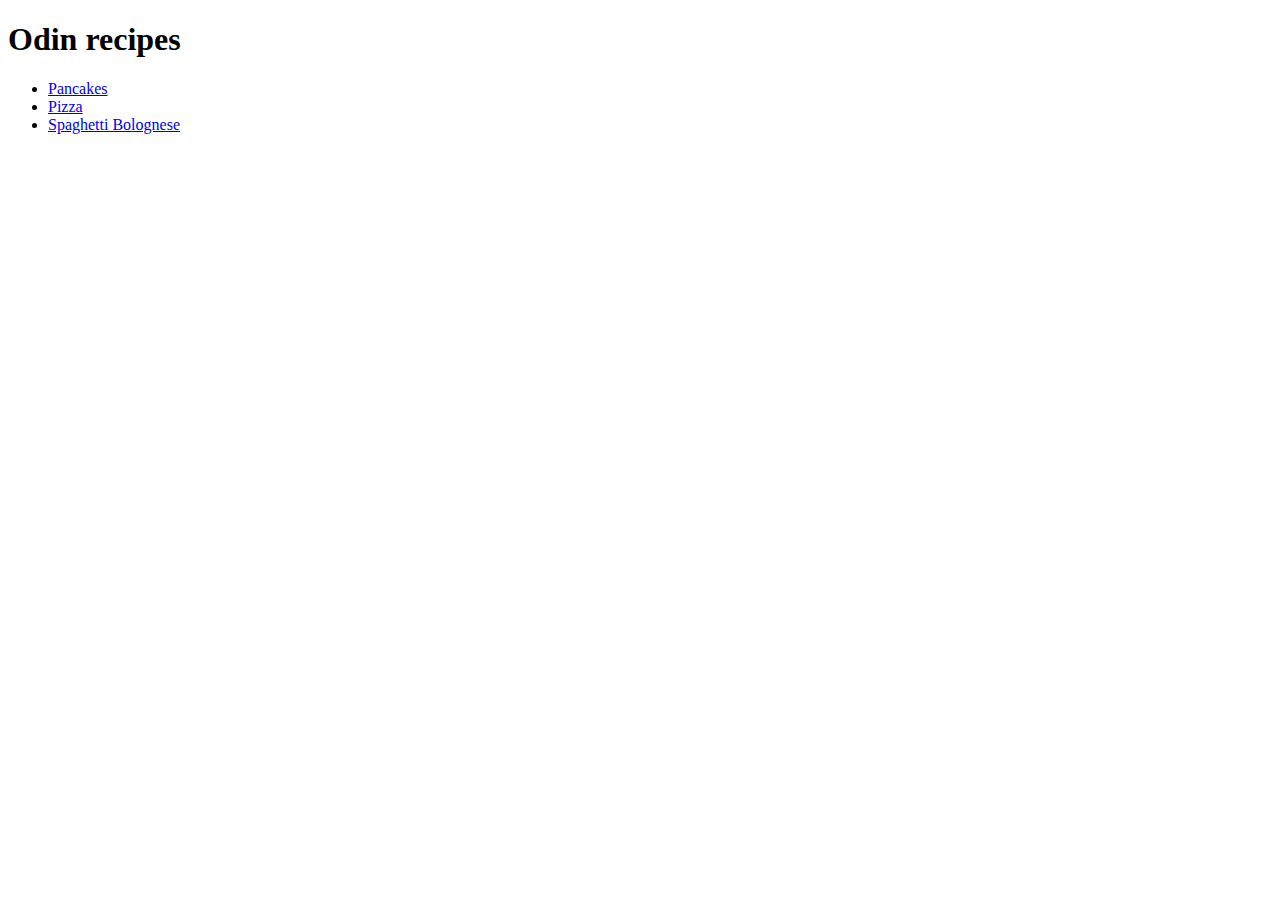
==== index.html @ 855a810f "Add files included in the project" ====
<!DOCTYPE html>
<html lang="en">
<head>
    <meta charset="UTF-8">
    <meta name="viewport" content="width=device-width, initial-scale=1.0">
    <title>Odin recipes</title>
</head>
<body>
    <h1>Odin recipes</h1>
    <ul>
       <li><a href="recipes/pancakes.html">Pancakes</a></li>
       <li><a href="recipes/pizza.html">Pizza</a></li>
       <li><a href="recipes/spaghetti-bolognese.html">Spaghetti Bolognese</a></li>
    </ul>
</body>
</html>
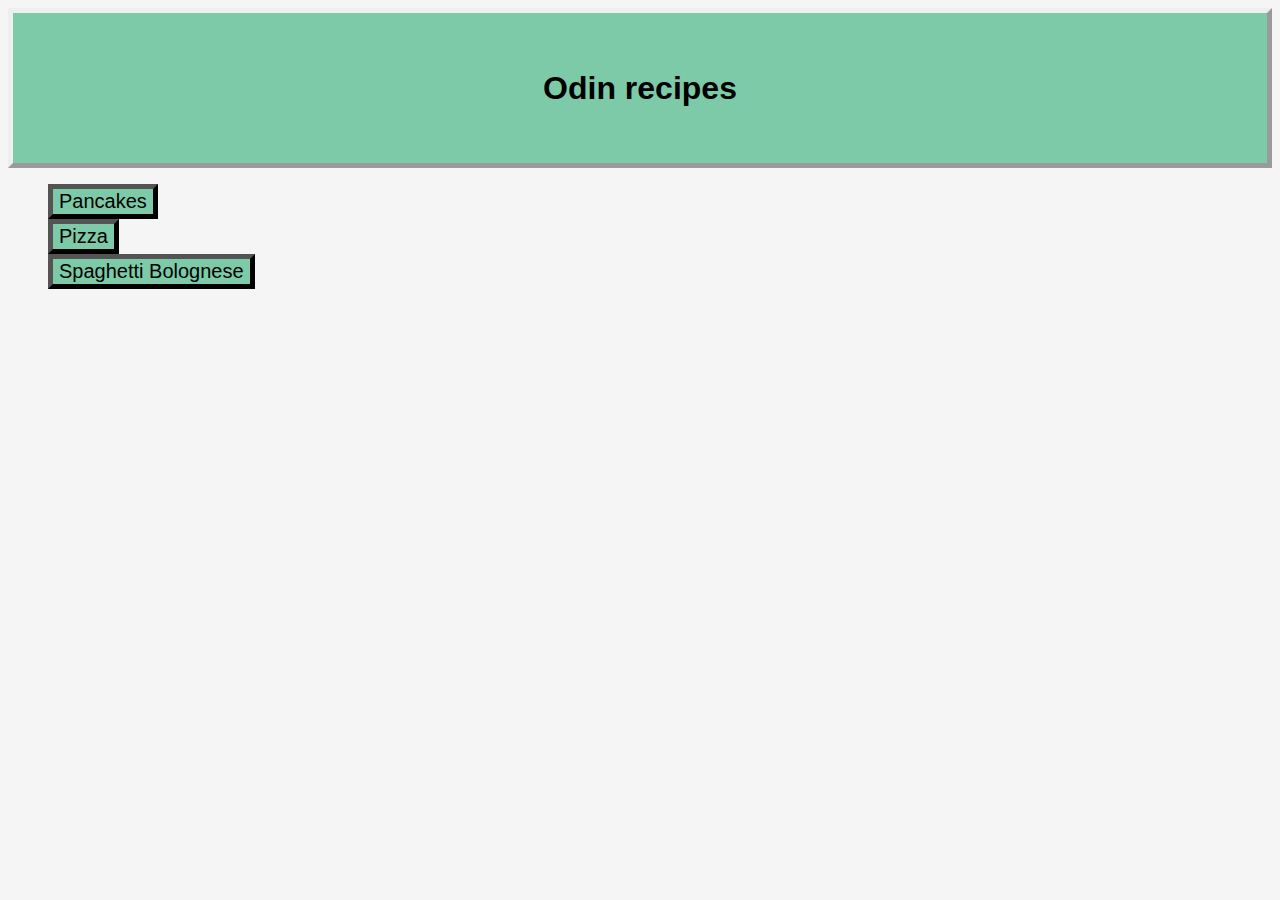
==== commit a3e4e7b4: "add style.css" ====
--- a/index.html
+++ b/index.html
@@ -4,13 +4,14 @@
     <meta charset="UTF-8">
     <meta name="viewport" content="width=device-width, initial-scale=1.0">
     <title>Odin recipes</title>
+    <link rel="stylesheet" href="style.css">
 </head>
 <body>
     <h1>Odin recipes</h1>
     <ul>
-       <li><a href="recipes/pancakes.html">Pancakes</a></li>
-       <li><a href="recipes/pizza.html">Pizza</a></li>
-       <li><a href="recipes/spaghetti-bolognese.html">Spaghetti Bolognese</a></li>
+       <li><button><a href="recipes/pancakes.html"target="blank" rel="noopener noreferref">Pancakes</a></button></li>
+       <li><button><a href="recipes/pizza.html"target="blank" rel="noopener noreferref">Pizza</a></button></li>
+       <li><button><a href="recipes/spaghetti-bolognese.html"target="blank" rel="noopenerno noreferref">Spaghetti Bolognese</a></button></li>
     </ul>
 </body>
 </html>--- a/style.css
+++ b/style.css
@@ -0,0 +1,31 @@
+body {
+    font-family:Verdana, Tahoma, sans-serif;
+    background-color: whitesmoke;
+    line-height: 150%;
+}
+h1 {
+    text-align: center;
+    margin: auto;
+    border-style: outset;
+    border-width: 5px;
+    padding: 5%;
+    background-color:rgba(28, 168, 107, 0.562);
+    font-weight: 800;
+}
+ul {
+    
+    text-decoration: none;
+    list-style: none;
+    text-align: left;
+}
+
+a {
+    text-decoration: none; 
+    color: black;
+}
+button {
+    background-color: rgba(28, 168, 107, 0.562);
+    font-size: 20px;
+    border-style: outset;
+    border-width: 5px;
+}